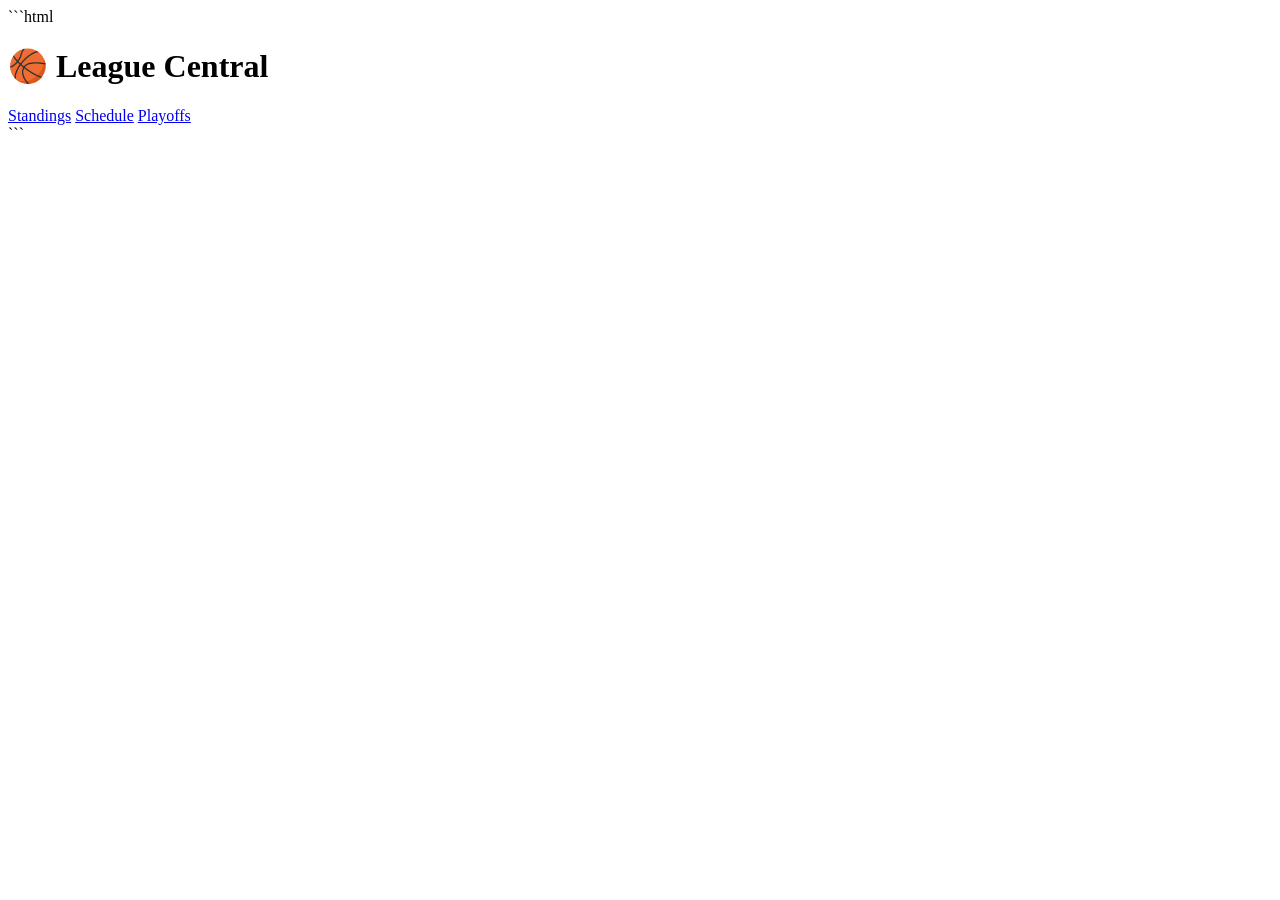
==== index.html @ eb31a626 "Add files via upload" ====
```html
<!DOCTYPE html>
<html>
<head>
  <meta charset="UTF-8">
  <title>League Hub</title>
  <link rel="stylesheet" href="style.css">
</head>
<body>
  <h1>🏀 League Central</h1>
  <nav>
    <a href="standings.html">Standings</a>
    <a href="schedule.html">Schedule</a>
    <a href="playoffs.html">Playoffs</a>
  </nav>
</body>
</html>
```
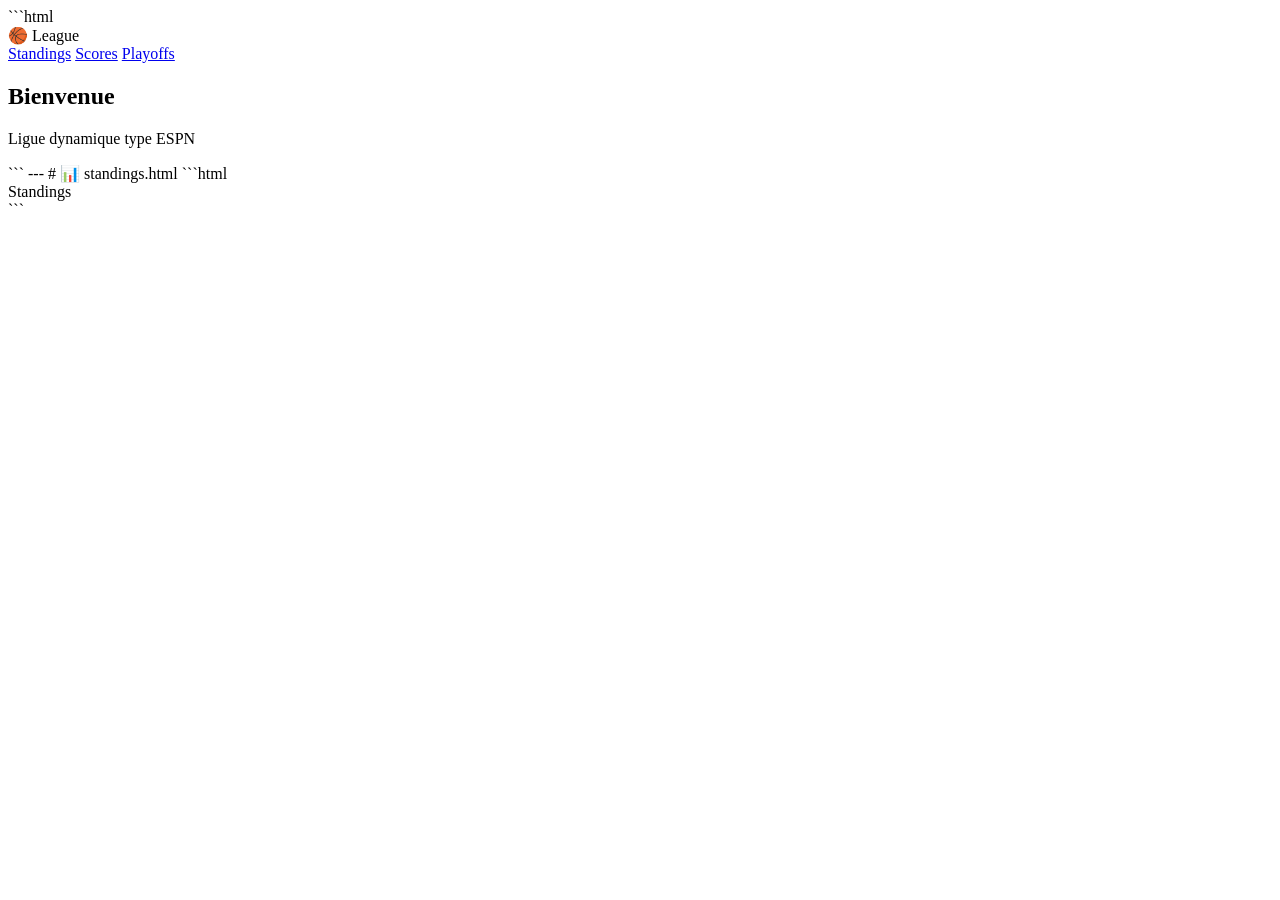
==== commit a329fce5: "Update index.html" ====
--- a/index.html
+++ b/index.html
@@ -2,17 +2,44 @@
 <!DOCTYPE html>
 <html>
 <head>
-  <meta charset="UTF-8">
-  <title>League Hub</title>
-  <link rel="stylesheet" href="style.css">
+<link rel="stylesheet" href="style.css">
 </head>
 <body>
-  <h1>🏀 League Central</h1>
+<div class="header">
+  <div class="logo">🏀 League</div>
   <nav>
     <a href="standings.html">Standings</a>
-    <a href="schedule.html">Schedule</a>
+    <a href="schedule.html">Scores</a>
     <a href="playoffs.html">Playoffs</a>
   </nav>
+</div>
+
+<div class="container">
+  <div class="card">
+    <h2>Bienvenue</h2>
+    <p>Ligue dynamique type ESPN</p>
+  </div>
+</div>
 </body>
 </html>
-```+```
+
+---
+# 📊 standings.html
+```html
+<!DOCTYPE html>
+<html>
+<head>
+<link rel="stylesheet" href="style.css">
+</head>
+<body>
+<div class="header"><div class="logo">Standings</div></div>
+<div class="container">
+  <div class="card">
+    <table class="table" id="table"></table>
+  </div>
+</div>
+<script src="js/standings.js"></script>
+</body>
+</html>
+```
--- a/style.css
+++ b/style.css
@@ -0,0 +1,64 @@
+```css
+
+.table th {
+  text-align: left;
+  padding: 10px;
+  color: #9ca3af;
+}
+
+.table td {
+  padding: 10px;
+}
+
+.row {
+  border-bottom: 1px solid #1f2933;
+}
+
+.row:hover {
+  background: #1f2937;
+}
+
+.badge {
+  background: #22c55e;
+  padding: 3px 8px;
+  border-radius: 6px;
+  font-size: 12px;
+  color: black;
+}
+
+.match-card {
+  display: flex;
+  justify-content: space-between;
+  padding: 10px;
+  background: #111827;
+  border-radius: 10px;
+  margin-bottom: 10px;
+}
+
+.team {
+  font-weight: bold;
+}
+
+.score {
+  font-size: 18px;
+}
+
+.bracket {
+  display: flex;
+  gap: 30px;
+  justify-content: center;
+}
+
+.round {
+  display: flex;
+  flex-direction: column;
+  gap: 20px;
+}
+
+.match {
+  background: #111827;
+  padding: 10px;
+  border-radius: 10px;
+  text-align: center;
+}
+```
--- a/style.css
+++ b/style.css
@@ -0,0 +1,64 @@
+```css
+
+.table th {
+  text-align: left;
+  padding: 10px;
+  color: #9ca3af;
+}
+
+.table td {
+  padding: 10px;
+}
+
+.row {
+  border-bottom: 1px solid #1f2933;
+}
+
+.row:hover {
+  background: #1f2937;
+}
+
+.badge {
+  background: #22c55e;
+  padding: 3px 8px;
+  border-radius: 6px;
+  font-size: 12px;
+  color: black;
+}
+
+.match-card {
+  display: flex;
+  justify-content: space-between;
+  padding: 10px;
+  background: #111827;
+  border-radius: 10px;
+  margin-bottom: 10px;
+}
+
+.team {
+  font-weight: bold;
+}
+
+.score {
+  font-size: 18px;
+}
+
+.bracket {
+  display: flex;
+  gap: 30px;
+  justify-content: center;
+}
+
+.round {
+  display: flex;
+  flex-direction: column;
+  gap: 20px;
+}
+
+.match {
+  background: #111827;
+  padding: 10px;
+  border-radius: 10px;
+  text-align: center;
+}
+```
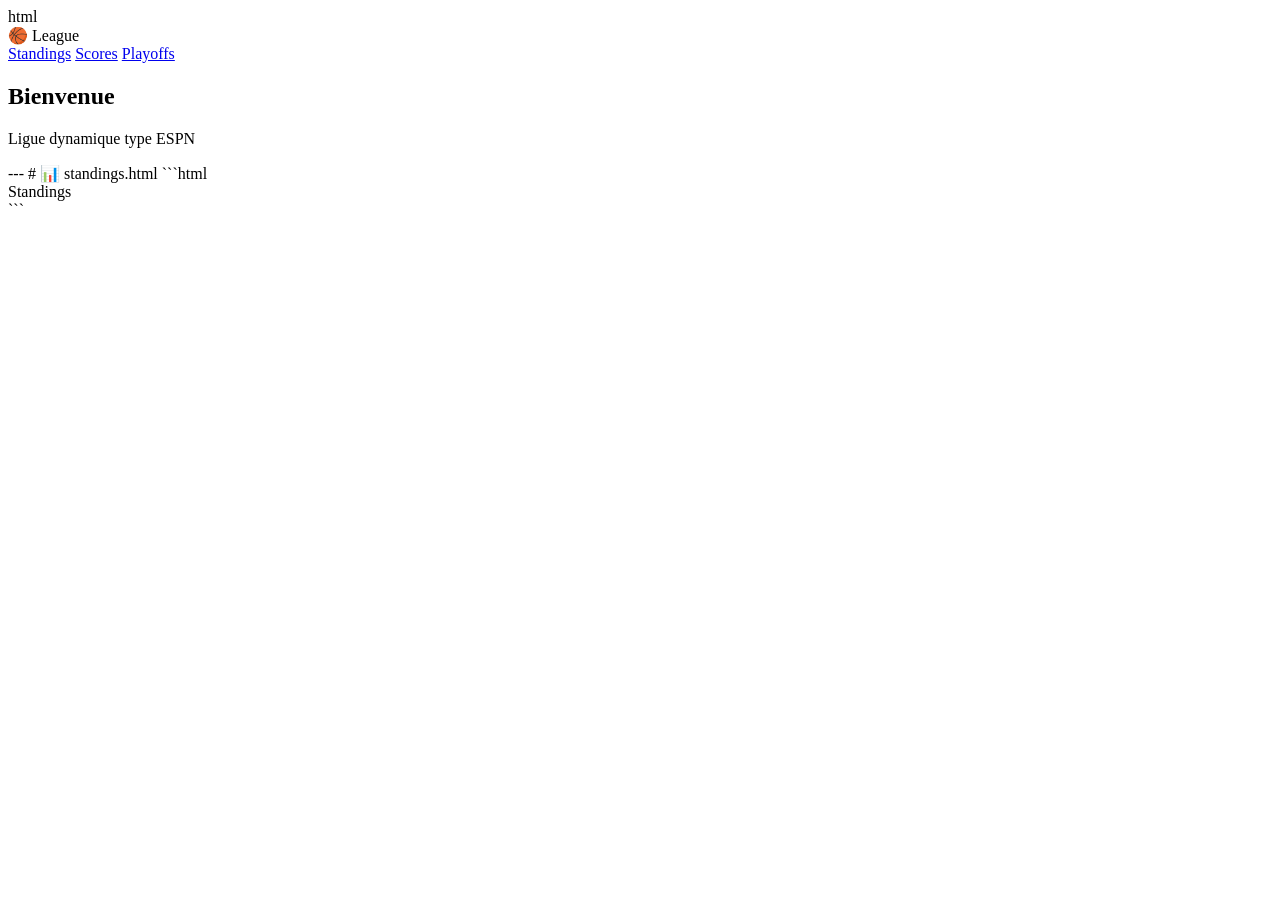
==== commit 8c33a6be: "Update index.html" ====
--- a/index.html
+++ b/index.html
@@ -1,4 +1,4 @@
-```html
+html
 <!DOCTYPE html>
 <html>
 <head>
@@ -22,7 +22,6 @@
 </div>
 </body>
 </html>
-```
 
 ---
 # 📊 standings.html
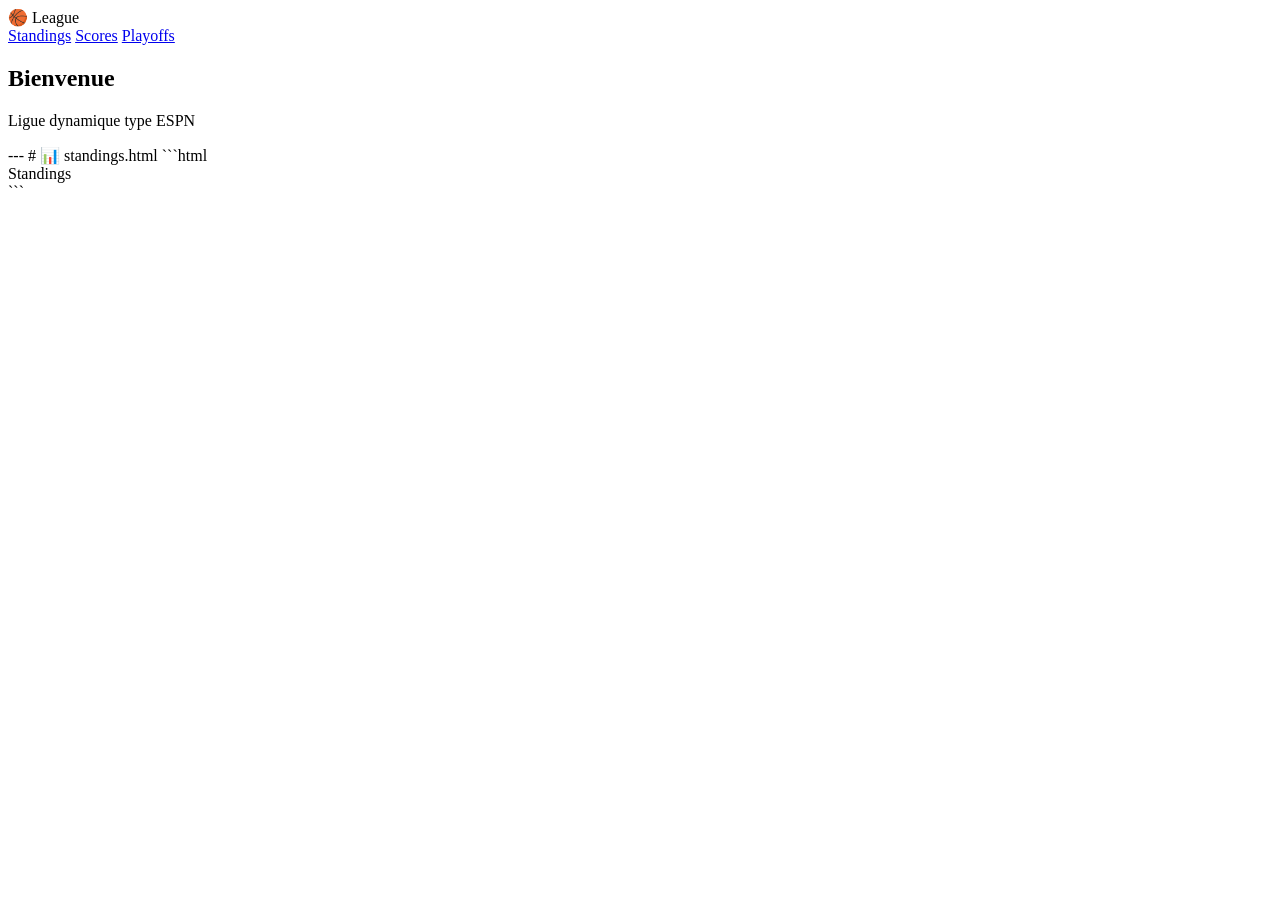
==== commit 42f0bb9e: "Update index.html" ====
--- a/index.html
+++ b/index.html
@@ -1,4 +1,3 @@
-html
 <!DOCTYPE html>
 <html>
 <head>
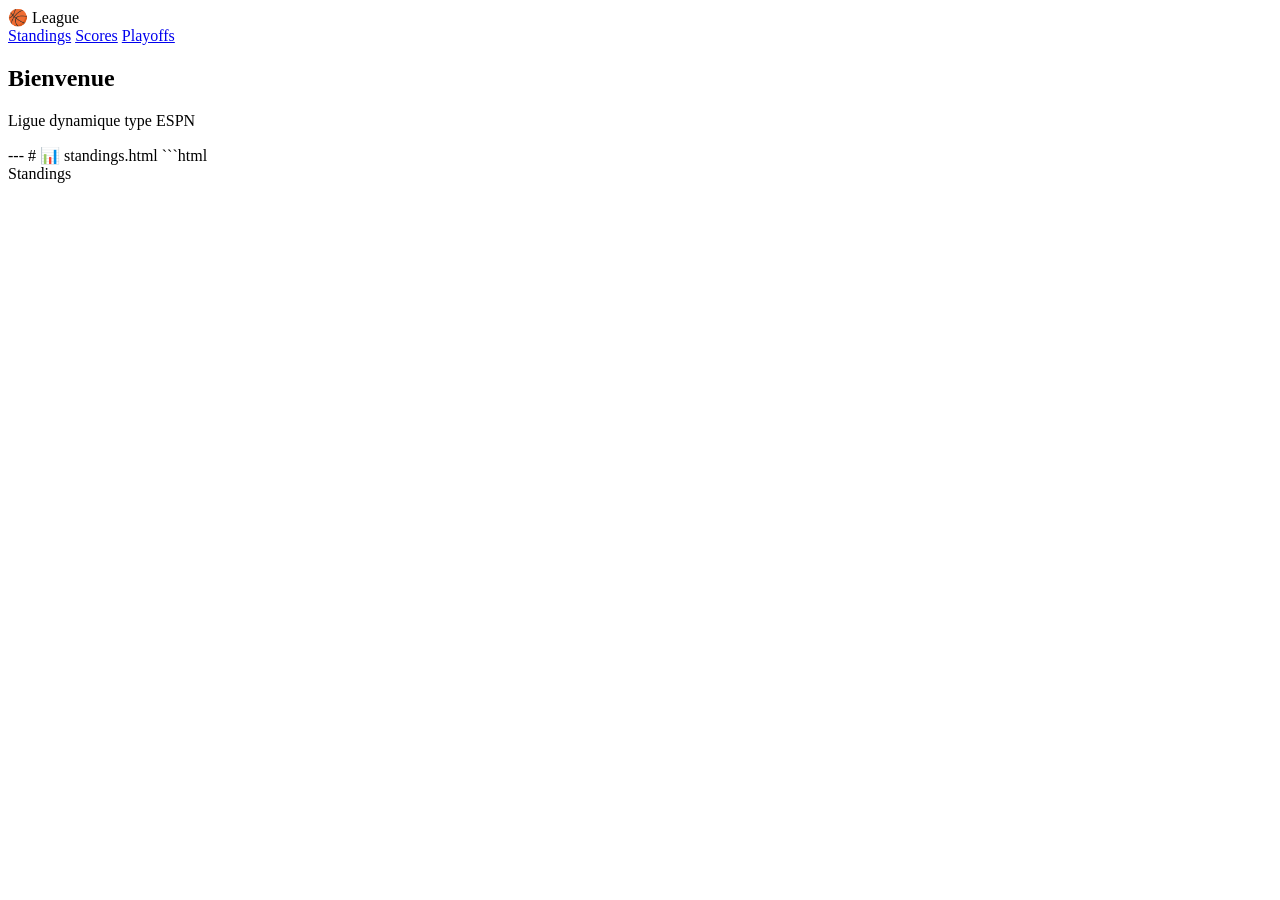
==== commit e96131fc: "Update index.html" ====
--- a/index.html
+++ b/index.html
@@ -40,4 +40,3 @@
 <script src="js/standings.js"></script>
 </body>
 </html>
-```
--- a/style.css
+++ b/style.css
@@ -1,5 +1,3 @@
-```css
-
 .table th {
   text-align: left;
   padding: 10px;
@@ -61,4 +59,3 @@
   border-radius: 10px;
   text-align: center;
 }
-```
--- a/style.css
+++ b/style.css
@@ -1,5 +1,3 @@
-```css
-
 .table th {
   text-align: left;
   padding: 10px;
@@ -61,4 +59,3 @@
   border-radius: 10px;
   text-align: center;
 }
-```
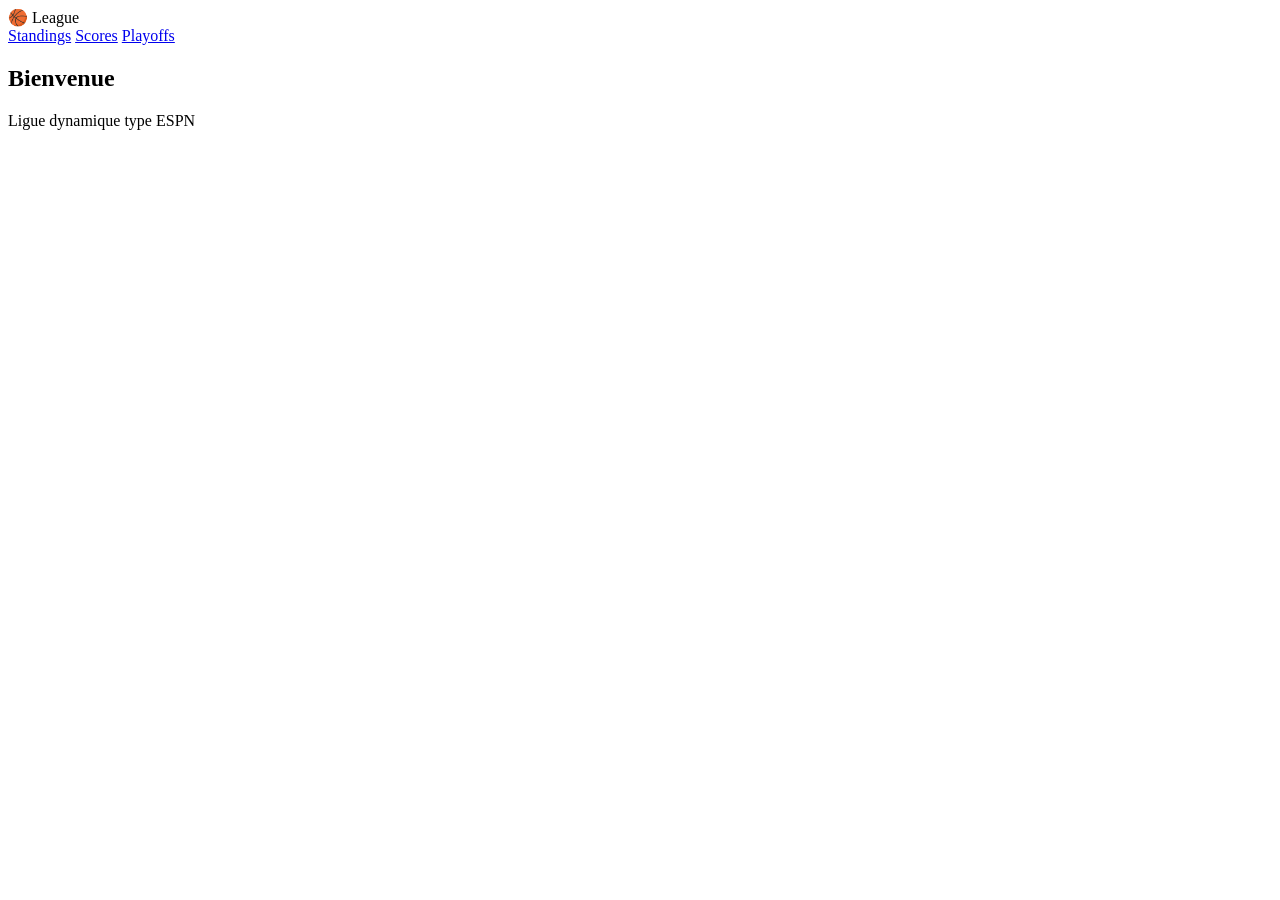
==== commit b88c5d05: "Update index.html" ====
--- a/index.html
+++ b/index.html
@@ -21,22 +21,3 @@
 </div>
 </body>
 </html>
-
----
-# 📊 standings.html
-```html
-<!DOCTYPE html>
-<html>
-<head>
-<link rel="stylesheet" href="style.css">
-</head>
-<body>
-<div class="header"><div class="logo">Standings</div></div>
-<div class="container">
-  <div class="card">
-    <table class="table" id="table"></table>
-  </div>
-</div>
-<script src="js/standings.js"></script>
-</body>
-</html>
